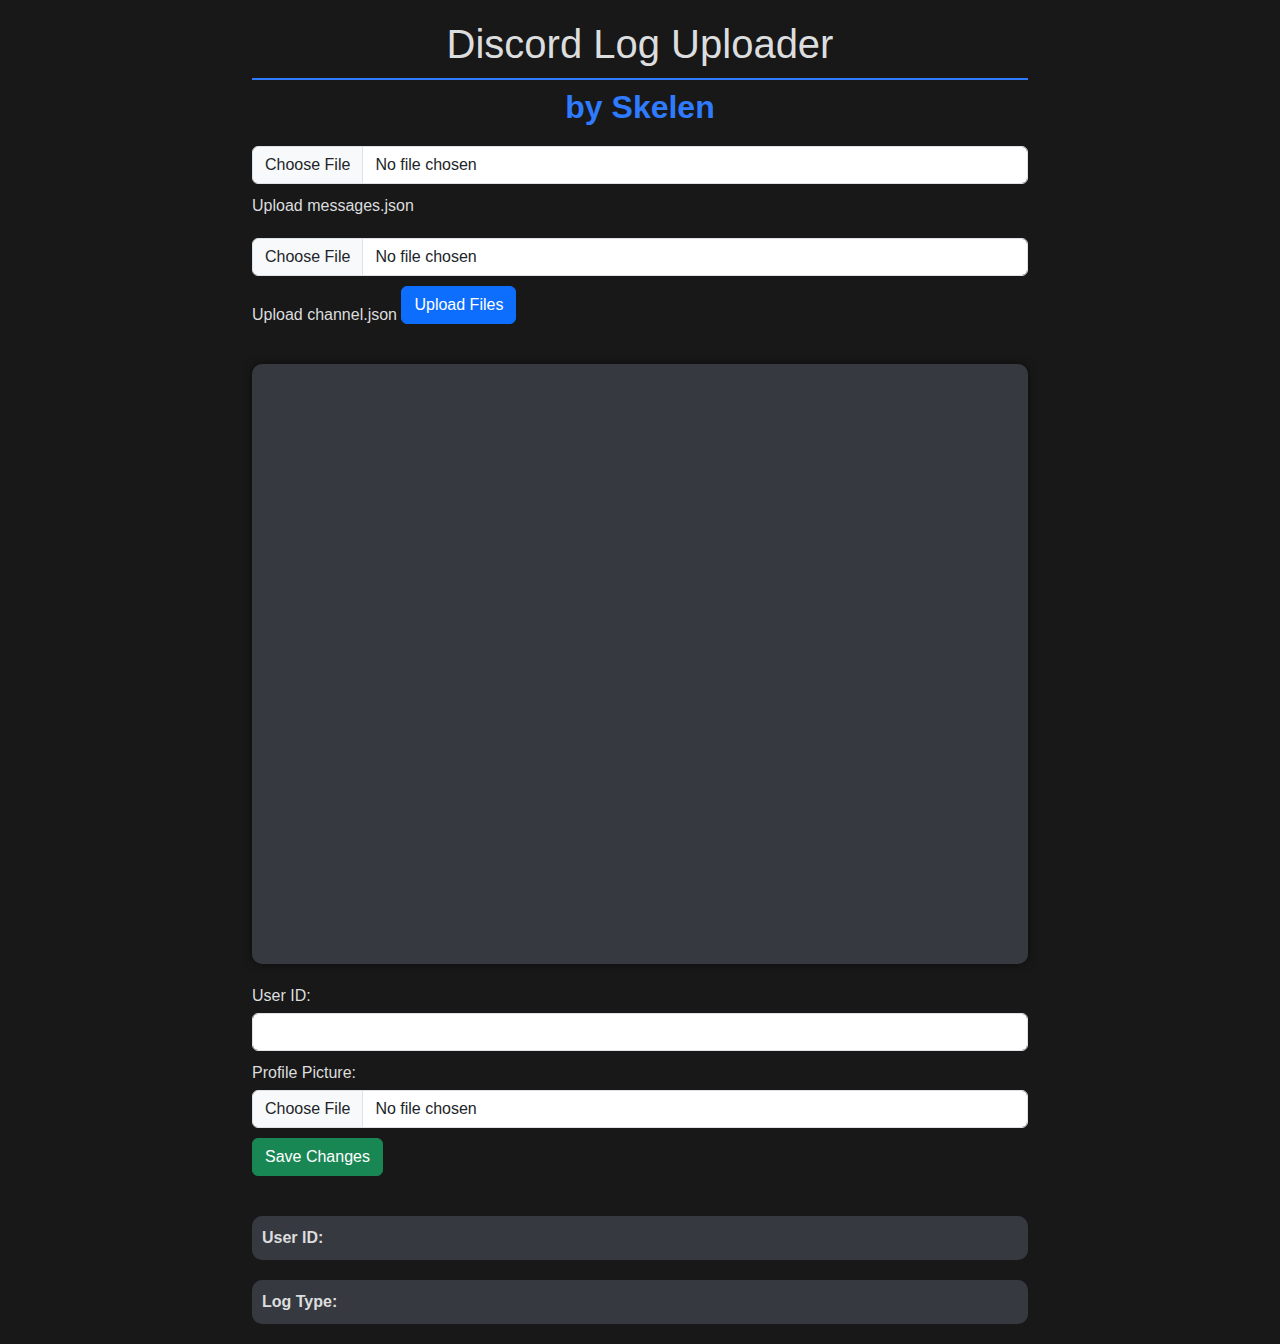
==== index.html @ 7cb5b408 "Add files via upload" ====
<!DOCTYPE html>
<html lang="en">
<head>
  <meta charset="UTF-8">
  <meta name="viewport" content="width=device-width, initial-scale=1.0">
  <title>Discord Log Uploader | DLU</title>
  <link href="https://cdn.jsdelivr.net/npm/bootstrap@5.3.0/dist/css/bootstrap.min.css" rel="stylesheet">
  <style>
    body {
      background-color: #181818;
      color: #dcddde;
      font-family: 'GG Sans', Arial, sans-serif;
      padding: 20px;
    }

    .container {
      max-width: 800px;
      margin: 0 auto;
    }

    .chat-container {
      width: 100%;
      height: 600px;
      overflow-y: scroll;
      background-color: #36393f;
      color: #dcddde;
      padding: 10px;
      border-radius: 10px;
      margin-top: 20px;
      box-shadow: 0 0 10px rgba(0, 0, 0, 0.5);
    }

    .message {
      padding: 10px;
      margin-bottom: 10px;
      border-bottom: 1px solid #424549;
      display: flex;
      flex-direction: column;
    }

    .message-header {
      display: flex;
      align-items: center;
      justify-content: flex-start;
      margin-bottom: 5px;
    }

    .message-header img {
      border-radius: 50%;
      width: 40px;
      height: 40px;
      margin-right: 10px;
    }

    .message-header .username {
      font-weight: bold;
    }

    .timestamp {
      font-size: 12px;
      color: #72767d;
      text-align: center;
      margin-bottom: 5px;
    }

    .message-content {
      margin-top: 5px;
      margin-left: 50px; /* Align message with username */
    }

    #messagesFileInput, #channelFileInput {
      margin-top: 20px;
      margin-bottom: 10px;
    }

    .edit-section {
      margin-top: 20px;
    }

    .edit-section label {
      display: block;
      margin-bottom: 5px;
    }

    .edit-section input {
      margin-bottom: 10px;
    }

    button {
      margin-bottom: 20px;
    }

    h1 {
      font-family: 'Dosis', sans-serif;
      border-bottom: 2px solid #2f7bff;
      padding-bottom: 10px;
      text-align: center;
    }

    h2 {
      color: #2f7bff;
      text-align: center;
      font-family: 'Dosis', sans-serif;
    }

    .error {
      color: red;
      margin-top: 10px;
    }

    .loader {
      display: none;
      margin-left: 10px;
    }

    .loader.show {
      display: inline-block;
    }

    .success {
      display: none;
      color: #28a745;
      margin-left: 10px;
    }

    .success.show {
      display: inline-block;
    }

    .user-id {
      color: #2f7bff;
    }

    .deleted-user {
      color: red;
    }

    .guild-info, .log-type {
      margin-top: 20px;
      padding: 10px;
      border-radius: 10px;
      background-color: #36393f;
      color: #dcddde;
    }
  </style>
</head>
<body>
  <div class="container">
    <h1>Discord Log Uploader</h1>
    <h2><strong>by Skelen</strong></h2>

    <!-- File inputs for uploading messages.json and channel.json -->
    <input type="file" id="messagesFileInput" class="form-control" accept=".json" />
    <label for="messagesFileInput">Upload messages.json</label>

    <input type="file" id="channelFileInput" class="form-control" accept=".json" />
    <label for="channelFileInput">Upload channel.json</label>

    <!-- One button to upload both files -->
    <button class="btn btn-primary" id="uploadFilesBtn">Upload Files</button>
    <span class="loader" id="loader">Uploading...</span>
    <span class="success" id="success">✔ Files uploaded</span>

    <!-- Displaying messages -->
    <div id="chat-container" class="chat-container"></div>

    <!-- Profile editing section -->
    <div id="edit-section" class="edit-section">
      <div id="profile-edit">
        <label for="username">User ID:</label>
        <input type="text" id="username" class="form-control input-username" maxlength="20" />
        <label for="pfp">Profile Picture:</label>
        <input type="file" id="pfp" class="form-control" />
        <button class="btn btn-success" id="saveChangesBtn">Save Changes</button>
        <div class="error" id="error-message"></div>
      </div>
    </div>

    <!-- Displaying users and log type -->
    <div id="user-info" class="guild-info">
      <strong>User ID:</strong>
      <div id="userList"></div>
    </div>

    <div id="log-type" class="log-type">
      <strong>Log Type:</strong>
      <div id="logType"></div>
    </div>
  </div>

  <script>
    const pfpImages = Array.from({length: 10}, (_, i) => `pfps/pfp${i + 1}.png`);
    let globalUsername = "Unknown";
    let globalPfp = getRandomPfp();

    function getRandomPfp() {
      return pfpImages[Math.floor(Math.random() * pfpImages.length)];
    }

    // Function to upload both files
    document.getElementById('uploadFilesBtn').addEventListener('click', function() {
      const messagesFileInput = document.getElementById('messagesFileInput');
      const channelFileInput = document.getElementById('channelFileInput');
      const messagesFile = messagesFileInput.files[0];
      const channelFile = channelFileInput.files[0];

      if (!messagesFile || !channelFile) {
        alert('Please upload both files: messages.json and channel.json.');
        return;
      }

      const loader = document.getElementById('loader');
      const success = document.getElementById('success');
      loader.classList.add('show');
      success.classList.remove('show');

      // Loading messages.json
      const messagesReader = new FileReader();
      messagesReader.onload = function(e) {
        const logs = JSON.parse(e.target.result);
        const chatContainer = document.getElementById('chat-container');
        chatContainer.innerHTML = ''; // Clear previous messages

        logs.forEach(log => {
          const messageDiv = document.createElement('div');
          messageDiv.classList.add('message');

          const timestamp = new Date(log.Timestamp).toLocaleString();
          messageDiv.innerHTML = `
            <div class="timestamp">${timestamp}</div>
            <div class="message-header">
              <img src="${globalPfp}" alt="PFP">
              <span class="username">${globalUsername}</span>
            </div>
            <div class="message-content">${log.Contents || (log.Attachments ? `<a href="${log.Attachments}" target="_blank">Attachment</a>` : '')}</div>
          `;
          chatContainer.appendChild(messageDiv);
        });

        loader.classList.remove('show');
        success.classList.add('show');
      };

      messagesReader.readAsText(messagesFile);

      // Loading channel.json
      const channelReader = new FileReader();
      channelReader.onload = function(e) {
        const channels = JSON.parse(e.target.result);
        const userList = document.getElementById('userList');
        const logType = document.getElementById('logType');
        const errorMessage = document.getElementById('error-message');

        userList.innerHTML = ''; // Clear previous users
        logType.innerHTML = ''; // Clear previous log type
        errorMessage.innerText = ''; // Clear previous error messages

        let hasData = false;

        // Check if there are users
        if (channels.recipients && channels.recipients.length > 0) {
          channels.recipients.forEach((recipientId, index) => {
            const userInfo = recipientId === "Deleted-User" ? `<span class="deleted-user">${recipientId}</span>` : recipientId;
            userList.innerHTML += `<div>${index + 1}. User - ${userInfo}</div>`;
            hasData = true;
          });
        }

        if (!hasData) {
          errorMessage.innerText = 'No users found.';
        }

        // Log type
        logType.innerHTML = channels.type || 'N/A';
      };

      channelReader.readAsText(channelFile);
    });

    // Function to save changes
    document.getElementById('saveChangesBtn').addEventListener('click', function() {
      const usernameInput = document.getElementById('username');
      const errorMessage = document.getElementById('error-message');

      if (usernameInput.value.trim() === '') {
        errorMessage.innerText = 'Please enter a valid user ID.';
        return;
      }

      globalUsername = usernameInput.value.trim();
      globalPfp = getRandomPfp();

      // Update the display
      const userList = document.getElementById('userList');
      userList.innerHTML += `<div>${globalUsername}</div>`;

      errorMessage.innerText = ''; // Clear error message
    });

    // Function to display error message
    function showError(message) {
      const errorMessage = document.getElementById('error-message');
      errorMessage.innerText = message;
    }
  </script>
</body>
</html>
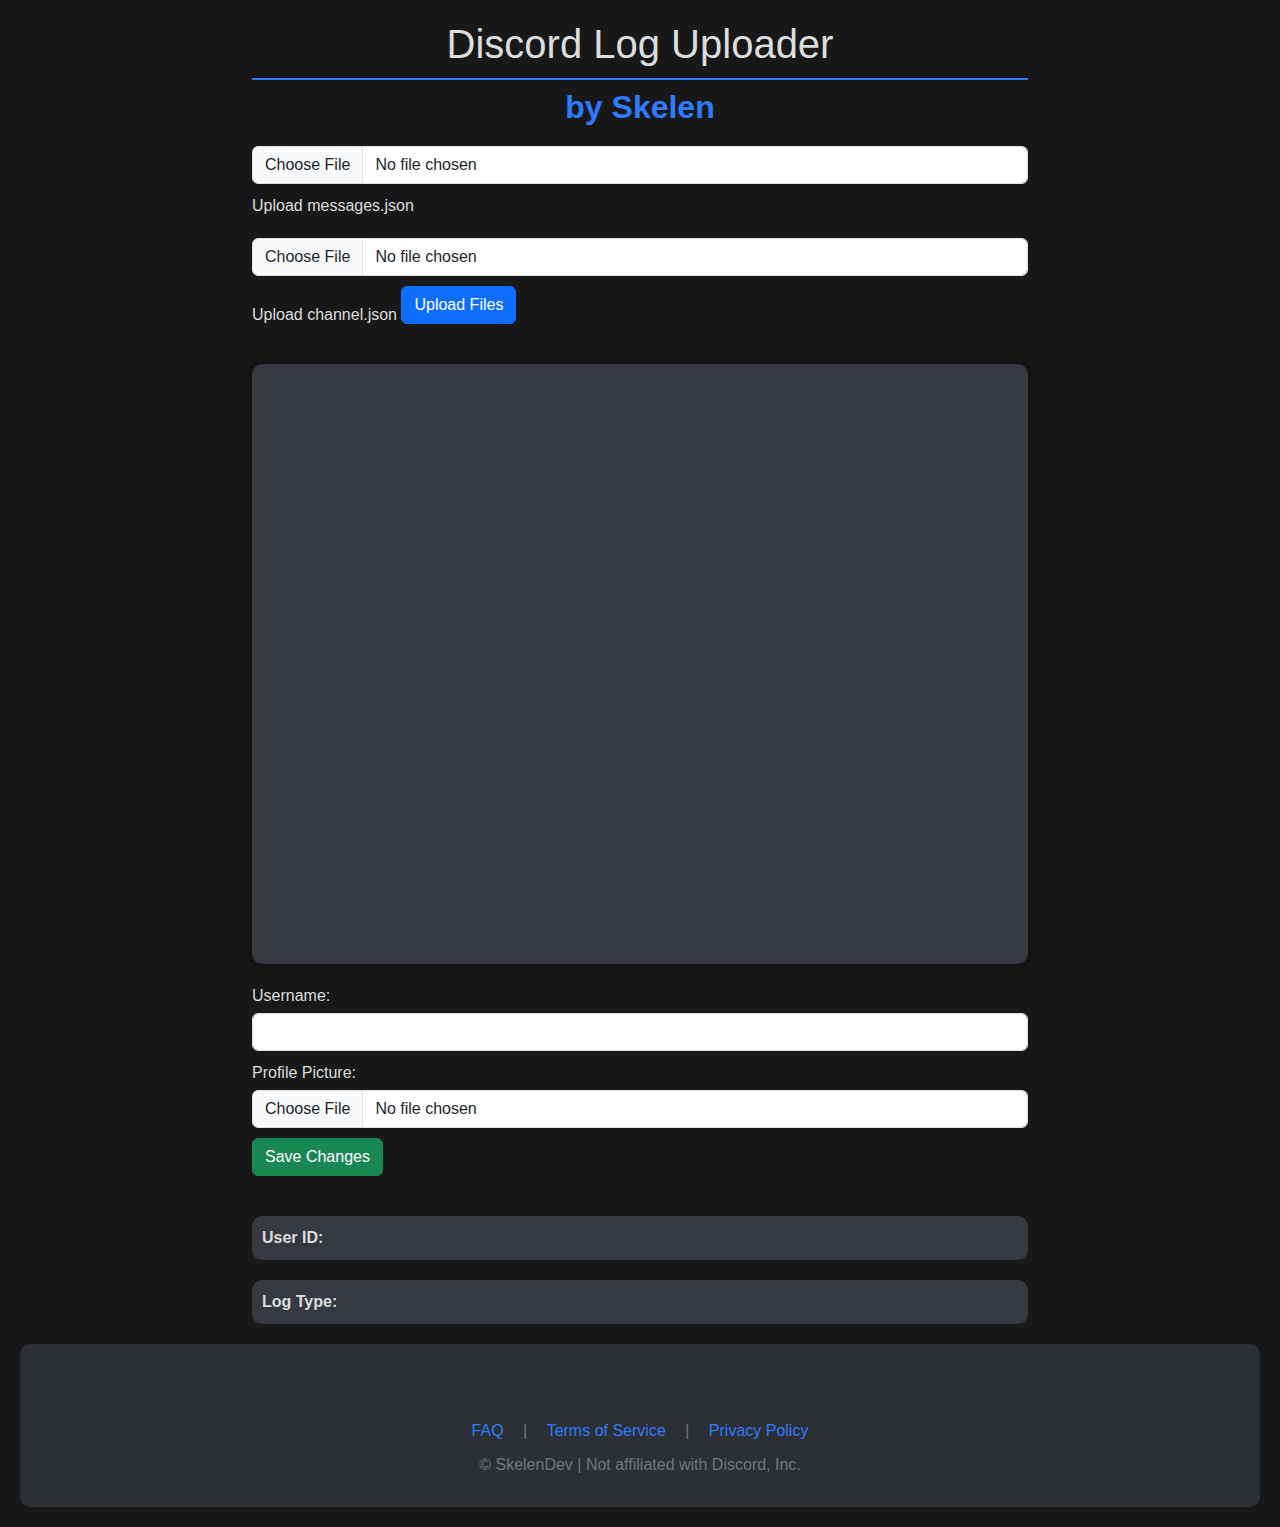
==== commit 76df53d0: "upload index.html" ====
--- a/index.html
+++ b/index.html
@@ -1,307 +1,337 @@
-<!DOCTYPE html>
-<html lang="en">
-<head>
-  <meta charset="UTF-8">
-  <meta name="viewport" content="width=device-width, initial-scale=1.0">
-  <title>Discord Log Uploader | DLU</title>
-  <link href="https://cdn.jsdelivr.net/npm/bootstrap@5.3.0/dist/css/bootstrap.min.css" rel="stylesheet">
-  <style>
-    body {
-      background-color: #181818;
-      color: #dcddde;
-      font-family: 'GG Sans', Arial, sans-serif;
-      padding: 20px;
-    }
-
-    .container {
-      max-width: 800px;
-      margin: 0 auto;
-    }
-
-    .chat-container {
-      width: 100%;
-      height: 600px;
-      overflow-y: scroll;
-      background-color: #36393f;
-      color: #dcddde;
-      padding: 10px;
-      border-radius: 10px;
-      margin-top: 20px;
-      box-shadow: 0 0 10px rgba(0, 0, 0, 0.5);
-    }
-
-    .message {
-      padding: 10px;
-      margin-bottom: 10px;
-      border-bottom: 1px solid #424549;
-      display: flex;
-      flex-direction: column;
-    }
-
-    .message-header {
-      display: flex;
-      align-items: center;
-      justify-content: flex-start;
-      margin-bottom: 5px;
-    }
-
-    .message-header img {
-      border-radius: 50%;
-      width: 40px;
-      height: 40px;
-      margin-right: 10px;
-    }
-
-    .message-header .username {
-      font-weight: bold;
-    }
-
-    .timestamp {
-      font-size: 12px;
-      color: #72767d;
-      text-align: center;
-      margin-bottom: 5px;
-    }
-
-    .message-content {
-      margin-top: 5px;
-      margin-left: 50px; /* Align message with username */
-    }
-
-    #messagesFileInput, #channelFileInput {
-      margin-top: 20px;
-      margin-bottom: 10px;
-    }
-
-    .edit-section {
-      margin-top: 20px;
-    }
-
-    .edit-section label {
-      display: block;
-      margin-bottom: 5px;
-    }
-
-    .edit-section input {
-      margin-bottom: 10px;
-    }
-
-    button {
-      margin-bottom: 20px;
-    }
-
-    h1 {
-      font-family: 'Dosis', sans-serif;
-      border-bottom: 2px solid #2f7bff;
-      padding-bottom: 10px;
-      text-align: center;
-    }
-
-    h2 {
-      color: #2f7bff;
-      text-align: center;
-      font-family: 'Dosis', sans-serif;
-    }
-
-    .error {
-      color: red;
-      margin-top: 10px;
-    }
-
-    .loader {
-      display: none;
-      margin-left: 10px;
-    }
-
-    .loader.show {
-      display: inline-block;
-    }
-
-    .success {
-      display: none;
-      color: #28a745;
-      margin-left: 10px;
-    }
-
-    .success.show {
-      display: inline-block;
-    }
-
-    .user-id {
-      color: #2f7bff;
-    }
-
-    .deleted-user {
-      color: red;
-    }
-
-    .guild-info, .log-type {
-      margin-top: 20px;
-      padding: 10px;
-      border-radius: 10px;
-      background-color: #36393f;
-      color: #dcddde;
-    }
-  </style>
-</head>
-<body>
-  <div class="container">
-    <h1>Discord Log Uploader</h1>
-    <h2><strong>by Skelen</strong></h2>
-
-    <!-- File inputs for uploading messages.json and channel.json -->
-    <input type="file" id="messagesFileInput" class="form-control" accept=".json" />
-    <label for="messagesFileInput">Upload messages.json</label>
-
-    <input type="file" id="channelFileInput" class="form-control" accept=".json" />
-    <label for="channelFileInput">Upload channel.json</label>
-
-    <!-- One button to upload both files -->
-    <button class="btn btn-primary" id="uploadFilesBtn">Upload Files</button>
-    <span class="loader" id="loader">Uploading...</span>
-    <span class="success" id="success">✔ Files uploaded</span>
-
-    <!-- Displaying messages -->
-    <div id="chat-container" class="chat-container"></div>
-
-    <!-- Profile editing section -->
-    <div id="edit-section" class="edit-section">
-      <div id="profile-edit">
-        <label for="username">User ID:</label>
-        <input type="text" id="username" class="form-control input-username" maxlength="20" />
-        <label for="pfp">Profile Picture:</label>
-        <input type="file" id="pfp" class="form-control" />
-        <button class="btn btn-success" id="saveChangesBtn">Save Changes</button>
-        <div class="error" id="error-message"></div>
-      </div>
-    </div>
-
-    <!-- Displaying users and log type -->
-    <div id="user-info" class="guild-info">
-      <strong>User ID:</strong>
-      <div id="userList"></div>
-    </div>
-
-    <div id="log-type" class="log-type">
-      <strong>Log Type:</strong>
-      <div id="logType"></div>
-    </div>
-  </div>
-
-  <script>
-    const pfpImages = Array.from({length: 10}, (_, i) => `pfps/pfp${i + 1}.png`);
-    let globalUsername = "Unknown";
-    let globalPfp = getRandomPfp();
-
-    function getRandomPfp() {
-      return pfpImages[Math.floor(Math.random() * pfpImages.length)];
-    }
-
-    // Function to upload both files
-    document.getElementById('uploadFilesBtn').addEventListener('click', function() {
-      const messagesFileInput = document.getElementById('messagesFileInput');
-      const channelFileInput = document.getElementById('channelFileInput');
-      const messagesFile = messagesFileInput.files[0];
-      const channelFile = channelFileInput.files[0];
-
-      if (!messagesFile || !channelFile) {
-        alert('Please upload both files: messages.json and channel.json.');
-        return;
-      }
-
-      const loader = document.getElementById('loader');
-      const success = document.getElementById('success');
-      loader.classList.add('show');
-      success.classList.remove('show');
-
-      // Loading messages.json
-      const messagesReader = new FileReader();
-      messagesReader.onload = function(e) {
-        const logs = JSON.parse(e.target.result);
-        const chatContainer = document.getElementById('chat-container');
-        chatContainer.innerHTML = ''; // Clear previous messages
-
-        logs.forEach(log => {
-          const messageDiv = document.createElement('div');
-          messageDiv.classList.add('message');
-
-          const timestamp = new Date(log.Timestamp).toLocaleString();
-          messageDiv.innerHTML = `
-            <div class="timestamp">${timestamp}</div>
-            <div class="message-header">
-              <img src="${globalPfp}" alt="PFP">
-              <span class="username">${globalUsername}</span>
-            </div>
-            <div class="message-content">${log.Contents || (log.Attachments ? `<a href="${log.Attachments}" target="_blank">Attachment</a>` : '')}</div>
-          `;
-          chatContainer.appendChild(messageDiv);
-        });
-
-        loader.classList.remove('show');
-        success.classList.add('show');
-      };
-
-      messagesReader.readAsText(messagesFile);
-
-      // Loading channel.json
-      const channelReader = new FileReader();
-      channelReader.onload = function(e) {
-        const channels = JSON.parse(e.target.result);
-        const userList = document.getElementById('userList');
-        const logType = document.getElementById('logType');
-        const errorMessage = document.getElementById('error-message');
-
-        userList.innerHTML = ''; // Clear previous users
-        logType.innerHTML = ''; // Clear previous log type
-        errorMessage.innerText = ''; // Clear previous error messages
-
-        let hasData = false;
-
-        // Check if there are users
-        if (channels.recipients && channels.recipients.length > 0) {
-          channels.recipients.forEach((recipientId, index) => {
-            const userInfo = recipientId === "Deleted-User" ? `<span class="deleted-user">${recipientId}</span>` : recipientId;
-            userList.innerHTML += `<div>${index + 1}. User - ${userInfo}</div>`;
-            hasData = true;
-          });
-        }
-
-        if (!hasData) {
-          errorMessage.innerText = 'No users found.';
-        }
-
-        // Log type
-        logType.innerHTML = channels.type || 'N/A';
-      };
-
-      channelReader.readAsText(channelFile);
-    });
-
-    // Function to save changes
-    document.getElementById('saveChangesBtn').addEventListener('click', function() {
-      const usernameInput = document.getElementById('username');
-      const errorMessage = document.getElementById('error-message');
-
-      if (usernameInput.value.trim() === '') {
-        errorMessage.innerText = 'Please enter a valid user ID.';
-        return;
-      }
-
-      globalUsername = usernameInput.value.trim();
-      globalPfp = getRandomPfp();
-
-      // Update the display
-      const userList = document.getElementById('userList');
-      userList.innerHTML += `<div>${globalUsername}</div>`;
-
-      errorMessage.innerText = ''; // Clear error message
-    });
-
-    // Function to display error message
-    function showError(message) {
-      const errorMessage = document.getElementById('error-message');
-      errorMessage.innerText = message;
-    }
-  </script>
-</body>
-</html>
+<!DOCTYPE html>
+<html lang="en">
+<head>
+  <meta charset="UTF-8">
+  <meta name="viewport" content="width=device-width, initial-scale=1.0">
+  <title>Discord Log Uploader | DLU</title>
+  
+  <meta name="description" content="Discord Log Uploader is a tool designed to convert Discord .json log files into a readable chat format. Simply upload your log files and view the messages in an intuitive interface.">
+
+  <link rel="icon" href="pfps/logo.png" type="image/png">
+  <link href="https://cdn.jsdelivr.net/npm/bootstrap@5.3.0/dist/css/bootstrap.min.css" rel="stylesheet">
+  <style>
+    body {
+      background-color: #181818;
+      color: #dcddde;
+      font-family: 'GG Sans', Arial, sans-serif;
+      padding: 20px;
+    }
+
+    .container {
+      max-width: 800px;
+      margin: 0 auto;
+    }
+
+    .chat-container {
+      width: 100%;
+      height: 600px;
+      overflow-y: scroll;
+      background-color: #36393f;
+      color: #dcddde;
+      padding: 10px;
+      border-radius: 10px;
+      margin-top: 20px;
+      box-shadow: 0 0 10px rgba(0, 0, 0, 0.5);
+    }
+
+    .message {
+      padding: 10px;
+      margin-bottom: 10px;
+      border-bottom: 1px solid #424549;
+      display: flex;
+      flex-direction: column;
+    }
+
+    .message-header {
+      display: flex;
+      align-items: center;
+      justify-content: flex-start;
+      margin-bottom: 5px;
+    }
+
+    .message-header img {
+      border-radius: 50%;
+      width: 40px;
+      height: 40px;
+      margin-right: 10px;
+    }
+
+    .message-header .username {
+      font-weight: bold;
+    }
+
+    .timestamp {
+      font-size: 12px;
+      color: #72767d;
+      text-align: center;
+      margin-bottom: 5px;
+    }
+
+    .message-content {
+      margin-top: 5px;
+      margin-left: 50px;
+    }
+
+    #messagesFileInput, #channelFileInput {
+      margin-top: 20px;
+      margin-bottom: 10px;
+    }
+
+    .edit-section {
+      margin-top: 20px;
+    }
+
+    .edit-section label {
+      display: block;
+      margin-bottom: 5px;
+    }
+
+    .edit-section input {
+      margin-bottom: 10px;
+    }
+
+    button {
+      margin-bottom: 20px;
+    }
+
+    h1 {
+      font-family: 'Dosis', sans-serif;
+      border-bottom: 2px solid #2f7bff;
+      padding-bottom: 10px;
+      text-align: center;
+    }
+
+    h2 {
+      color: #2f7bff;
+      text-align: center;
+      font-family: 'Dosis', sans-serif;
+    }
+
+    .error {
+      color: red;
+      margin-top: 10px;
+    }
+
+    .loader {
+      display: none;
+      margin-left: 10px;
+    }
+
+    .loader.show {
+      display: inline-block;
+    }
+
+    .success {
+      display: none;
+      color: #28a745;
+      margin-left: 10px;
+    }
+
+    .success.show {
+      display: inline-block;
+    }
+
+    .user-id {
+      color: #2f7bff;
+    }
+
+    .deleted-user {
+      color: red;
+    }
+
+    .guild-info, .log-type {
+      margin-top: 20px;
+      padding: 10px;
+      border-radius: 10px;
+      background-color: #36393f;
+      color: #dcddde;
+    }
+
+    footer {
+      margin-top: 20px;
+      padding: 10px;
+      text-align: center;
+      background-color: #2c2f33;
+      color: white;
+      border-radius: 10px;
+    }
+
+    footer a {
+      color: white;
+      text-decoration: none;
+    }
+
+    footer a:hover {
+      text-decoration: underline;
+    }
+  </style>
+</head>
+<body>
+  <div class="container">
+    <h1>Discord Log Uploader</h1>
+    <h2><strong>by Skelen</strong></h2>
+
+    <input type="file" id="messagesFileInput" class="form-control" accept=".json" />
+    <label for="messagesFileInput">Upload messages.json</label>
+
+    <input type="file" id="channelFileInput" class="form-control" accept=".json" />
+    <label for="channelFileInput">Upload channel.json</label>
+
+    <button class="btn btn-primary" id="uploadFilesBtn">Upload Files</button>
+    <span class="loader" id="loader">Uploading...</span>
+    <span class="success" id="success">✔ Files uploaded</span>
+
+    <div id="chat-container" class="chat-container"></div>
+
+    <div id="edit-section" class="edit-section">
+      <div id="profile-edit">
+        <label for="username">Username:</label>
+        <input type="text" id="username" class="form-control input-username" maxlength="20" />
+        <label for="pfp">Profile Picture:</label>
+        <input type="file" id="pfp" class="form-control" />
+        <button class="btn btn-success" id="saveChangesBtn">Save Changes</button>
+        <div class="error" id="error-message"></div>
+      </div>
+    </div>
+
+    <div id="user-info" class="guild-info">
+      <strong>User ID:</strong>
+      <div id="userList"></div>
+    </div>
+
+    <div id="log-type" class="log-type">
+      <strong>Log Type:</strong>
+      <div id="logType"></div>
+    </div>
+  </div>
+
+  <footer>
+    <div style="background-color: #2c2f33; padding: 20px; border-radius: 10px; text-align: center; color: #72767d;">
+      <a href="https://discord.gg/yA6drW9AJs" target="_blank" class="discord-logo" style="font-size: 30px; margin-right: 10px; color: #2f7bff;">
+        <i class="bi bi-discord"></i>
+      </a>
+      <div class="footer-links">
+        <a href="other_sites/faq.html" target="_blank" style="color: #2f7bff; text-decoration: none; margin: 0 15px;">FAQ</a> |
+        <a href="other_sites/terms-of-service.html" target="_blank" style="color: #2f7bff; text-decoration: none; margin: 0 15px;">Terms of Service</a> |
+        <a href="other_sites/privacy-policy.html" target="_blank" style="color: #2f7bff; text-decoration: none; margin: 0 15px;">Privacy Policy</a>
+      </div>
+      <div style="margin-top: 10px;">© SkelenDev | Not affiliated with Discord, Inc.</div>
+    </div>
+  </footer>
+
+  <script>
+    const pfpImages = Array.from({length: 10}, (_, i) => `pfps/pfp${i + 1}.png`);
+    let globalUsername = "Unknown";
+    let globalPfp = getRandomPfp();
+
+    function getRandomPfp() {
+      return pfpImages[Math.floor(Math.random() * pfpImages.length)];
+    }
+
+    document.getElementById('uploadFilesBtn').addEventListener('click', function() {
+      const messagesFileInput = document.getElementById('messagesFileInput');
+      const channelFileInput = document.getElementById('channelFileInput');
+      const messagesFile = messagesFileInput.files[0];
+      const channelFile = channelFileInput.files[0];
+
+      if (!messagesFile || !channelFile) {
+        alert('Please upload both files: messages.json and channel.json.');
+        return;
+      }
+
+      const loader = document.getElementById('loader');
+      const success = document.getElementById('success');
+      loader.classList.add('show');
+      success.classList.remove('show');
+
+
+      const messagesReader = new FileReader();
+      messagesReader.onload = function(e) {
+        const logs = JSON.parse(e.target.result);
+        const chatContainer = document.getElementById('chat-container');
+        chatContainer.innerHTML = '';
+
+        logs.forEach(log => {
+          const messageDiv = document.createElement('div');
+          messageDiv.classList.add('message');
+
+          const timestamp = new Date(log.Timestamp).toLocaleString();
+          messageDiv.innerHTML = `
+            <div class="timestamp">${timestamp}</div>
+            <div class="message-header">
+              <img src="${globalPfp}" alt="PFP">
+              <span class="username">${globalUsername}</span>
+            </div>
+            <div class="message-content">${log.Contents || (log.Attachments ? `<a href="${log.Attachments}" target="_blank">Attachment</a>` : '')}</div>
+          `;
+          chatContainer.appendChild(messageDiv);
+        });
+
+        loader.classList.remove('show');
+        success.classList.add('show');
+      };
+
+      messagesReader.readAsText(messagesFile);
+
+
+      const channelReader = new FileReader();
+      channelReader.onload = function(e) {
+        const channels = JSON.parse(e.target.result);
+        const userList = document.getElementById('userList');
+        const logType = document.getElementById('logType');
+        const errorMessage = document.getElementById('error-message');
+
+        userList.innerHTML = ''; 
+        logType.innerHTML = ''; 
+        errorMessage.innerText = ''; 
+
+        let hasData = false;
+
+        if (channels.recipients && channels.recipients.length > 0) {
+          channels.recipients.forEach((recipientId, index) => {
+            const userInfo = recipientId === "Deleted-User" ? `<span class="deleted-user">${recipientId}</span>` : recipientId;
+            userList.innerHTML += `<div>${index + 1}. User - ${userInfo}</div>`;
+            hasData = true;
+          });
+        }
+
+        if (!hasData) {
+          errorMessage.innerText = 'No users found.';
+        }
+
+
+        logType.innerHTML = channels.type || 'N/A';
+      };
+
+      channelReader.readAsText(channelFile);
+    });
+
+
+    document.getElementById('saveChangesBtn').addEventListener('click', function() {
+      const usernameInput = document.getElementById('username');
+      const errorMessage = document.getElementById('error-message');
+
+      if (usernameInput.value.trim() === '') {
+        errorMessage.innerText = 'Please enter a valid user ID.';
+        return;
+      }
+
+      globalUsername = usernameInput.value.trim();
+      globalPfp = getRandomPfp();
+
+
+      const userList = document.getElementById('userList');
+      userList.innerHTML += `<div>${globalUsername}</div>`;
+
+      errorMessage.innerText = ''; 
+    });
+
+
+    function showError(message) {
+      const errorMessage = document.getElementById('error-message');
+      errorMessage.innerText = message;
+    }
+  </script>
+</body>
+</html>
+
